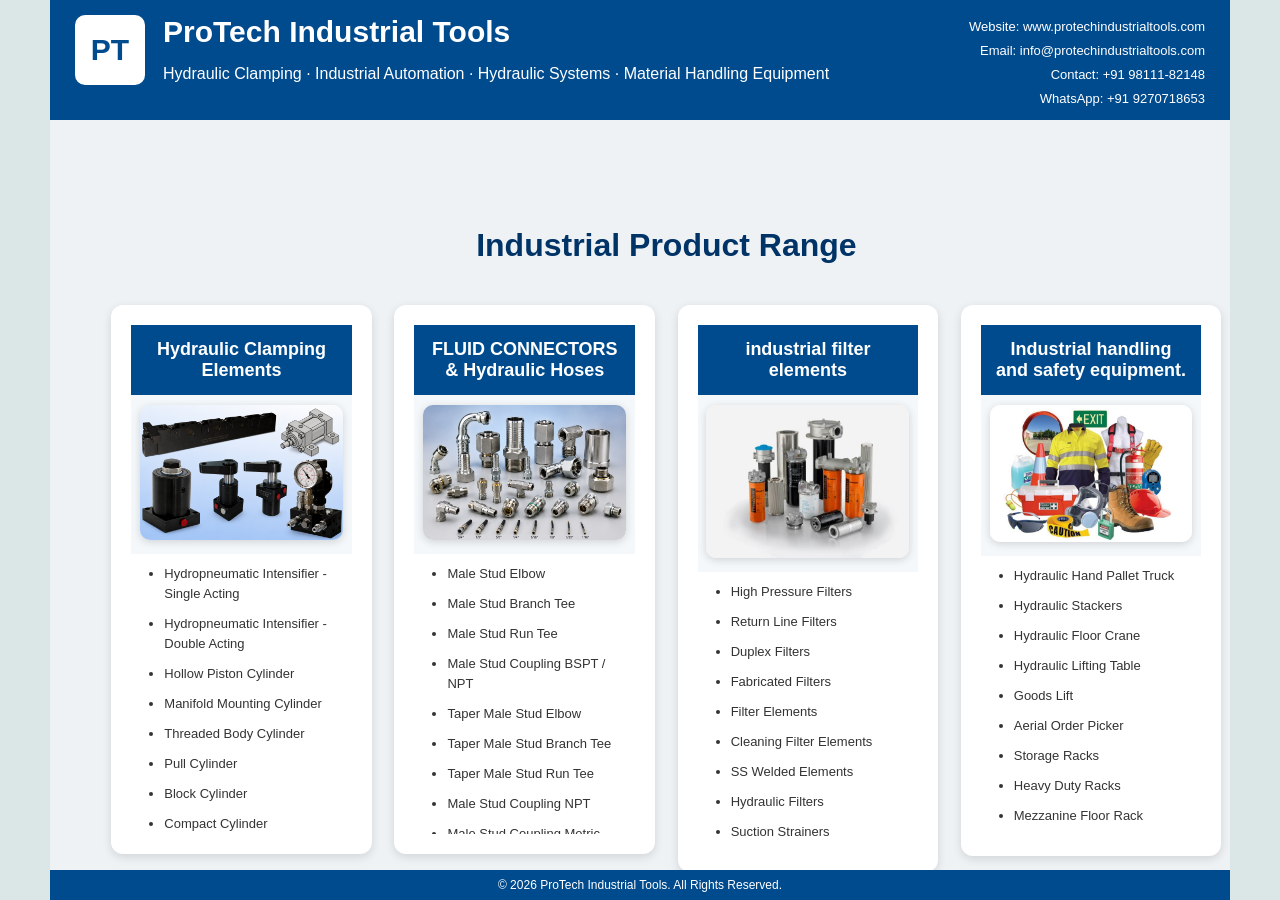
==== index.html @ 85618bd4 "Add files via upload" ====
<!DOCTYPE html PUBLIC "-//W3C//DTD XHTML 1.0 Frameset//EN"
"http://www.w3.org/TR/xhtml1/DTD/xhtml1-frameset.dtd">

<html xmlns="http://www.w3.org/1999/xhtml">

<head>

<meta http-equiv="Content-Type" content="text/html; charset=UTF-8" />

<title>ProTech Industrial Tools</title>

<link rel="shortcut icon" href="images/logo.png" />

</head>

<frameset rows="120px,*,30px" cols="*,1180px,*" frameborder="0">

    <frame src="FrameDummy.html" />

    <frame
    src="FrameTop.html"
    name="topFrame"
    scrolling="no"
    noresize="noresize" />

    <frame src="FrameDummy.html" />

    <frame src="FrameDummy.html" />

    <frame
    src="FrameMain.html"
    name="mainFrame" />

    <frame src="FrameDummy.html" />

    <frame src="FrameDummy.html" />

    <frame
    src="FrameBottom.html"
    name="bottomFrame"
    scrolling="no"
    noresize="noresize" />

    <frame src="FrameDummy.html" />

</frameset>

</html>
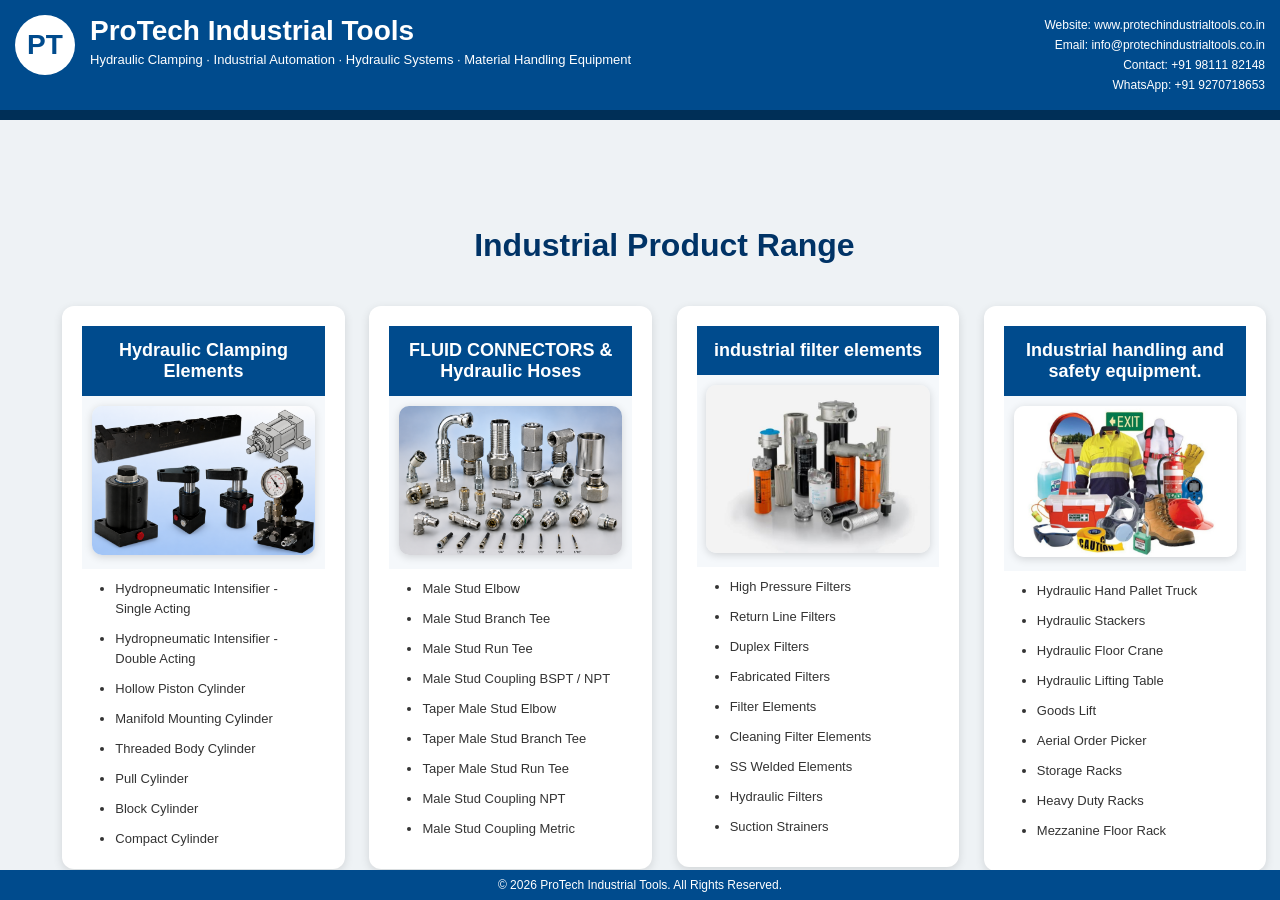
==== commit 11d42e4c: "Update index.html" ====
--- a/index.html
+++ b/index.html
@@ -1,11 +1,9 @@
-<!DOCTYPE html PUBLIC "-//W3C//DTD XHTML 1.0 Frameset//EN"
-"http://www.w3.org/TR/xhtml1/DTD/xhtml1-frameset.dtd">
-
-<html xmlns="http://www.w3.org/1999/xhtml">
+<!DOCTYPE html>
+<html>
 
 <head>
 
-<meta http-equiv="Content-Type" content="text/html; charset=UTF-8" />
+<meta charset="UTF-8">
 
 <title>ProTech Industrial Tools</title>
 
@@ -13,36 +11,27 @@
 
 </head>
 
-<frameset rows="120px,*,30px" cols="*,1180px,*" frameborder="0">
+<frameset rows="120,*,30" frameborder="0" border="0">
 
-    <frame src="FrameDummy.html" />
+    <!-- Top Header -->
+    <frame
+        src="FrameTop.html"
+        name="topFrame"
+        scrolling="no"
+        noresize="noresize" />
 
+    <!-- Main Content -->
     <frame
-    src="FrameTop.html"
-    name="topFrame"
-    scrolling="no"
-    noresize="noresize" />
+        src="FrameMain.html"
+        name="mainFrame" />
 
-    <frame src="FrameDummy.html" />
-
-    <frame src="FrameDummy.html" />
-
+    <!-- Bottom Footer -->
     <frame
-    src="FrameMain.html"
-    name="mainFrame" />
-
-    <frame src="FrameDummy.html" />
-
-    <frame src="FrameDummy.html" />
-
-    <frame
-    src="FrameBottom.html"
-    name="bottomFrame"
-    scrolling="no"
-    noresize="noresize" />
-
-    <frame src="FrameDummy.html" />
+        src="FrameBottom.html"
+        name="bottomFrame"
+        scrolling="no"
+        noresize="noresize" />
 
 </frameset>
 
-</html>+</html>
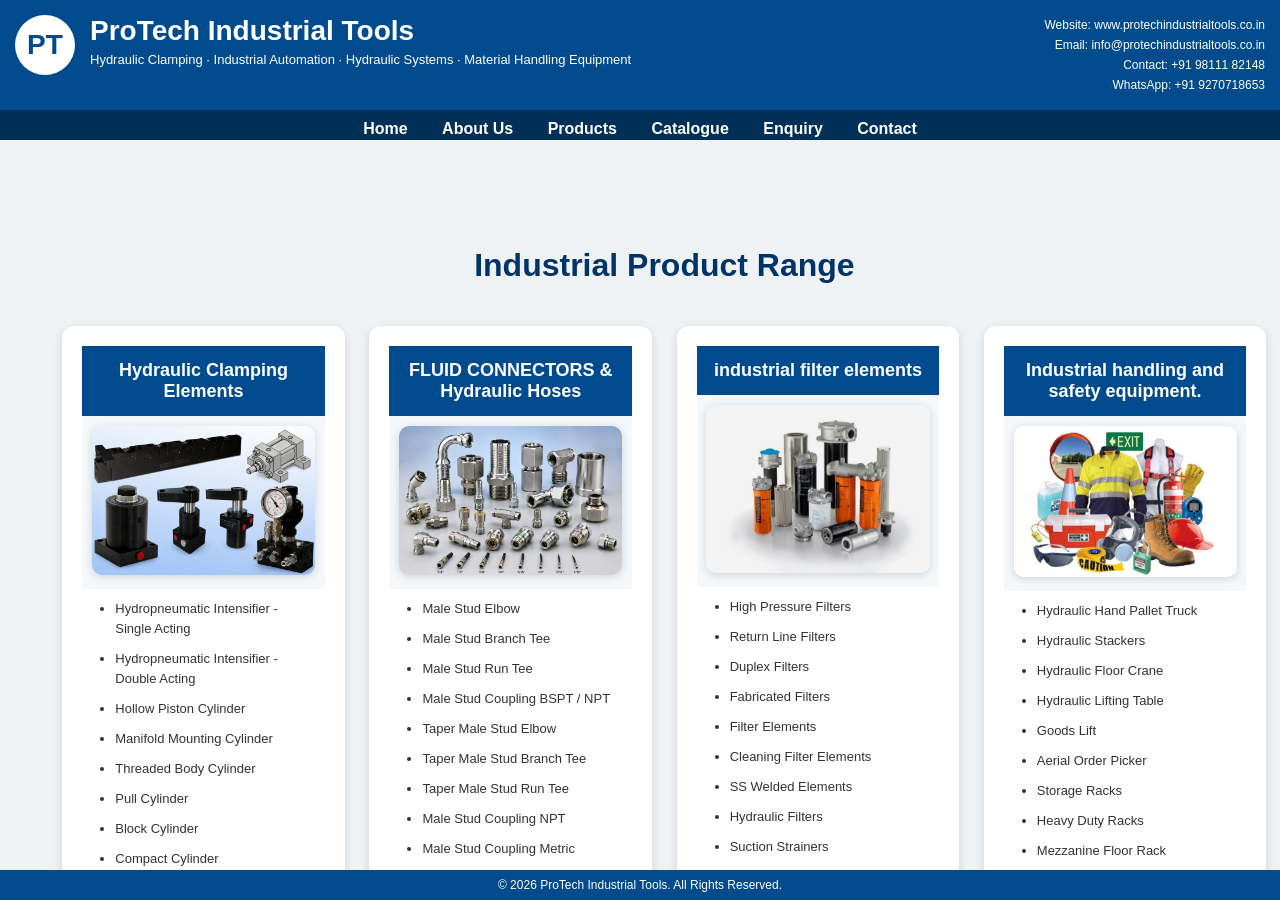
==== commit 34ba2d42: "Update index.html" ====
--- a/index.html
+++ b/index.html
@@ -2,35 +2,25 @@
 <html>
 
 <head>
-
 <meta charset="UTF-8">
-
 <title>ProTech Industrial Tools</title>
-
 <link rel="shortcut icon" href="images/logo.png" />
-
 </head>
 
-<frameset rows="120,*,30" frameborder="0" border="0">
+<frameset rows="140,*,30" frameborder="0" border="0">
 
-    <!-- Top Header -->
-    <frame
-        src="FrameTop.html"
-        name="topFrame"
-        scrolling="no"
-        noresize="noresize" />
+    <frame src="FrameTop.html"
+           name="topFrame"
+           scrolling="no"
+           noresize="noresize">
 
-    <!-- Main Content -->
-    <frame
-        src="FrameMain.html"
-        name="mainFrame" />
+    <frame src="FrameMain.html"
+           name="mainFrame">
 
-    <!-- Bottom Footer -->
-    <frame
-        src="FrameBottom.html"
-        name="bottomFrame"
-        scrolling="no"
-        noresize="noresize" />
+    <frame src="FrameBottom.html"
+           name="bottomFrame"
+           scrolling="no"
+           noresize="noresize">
 
 </frameset>
 
